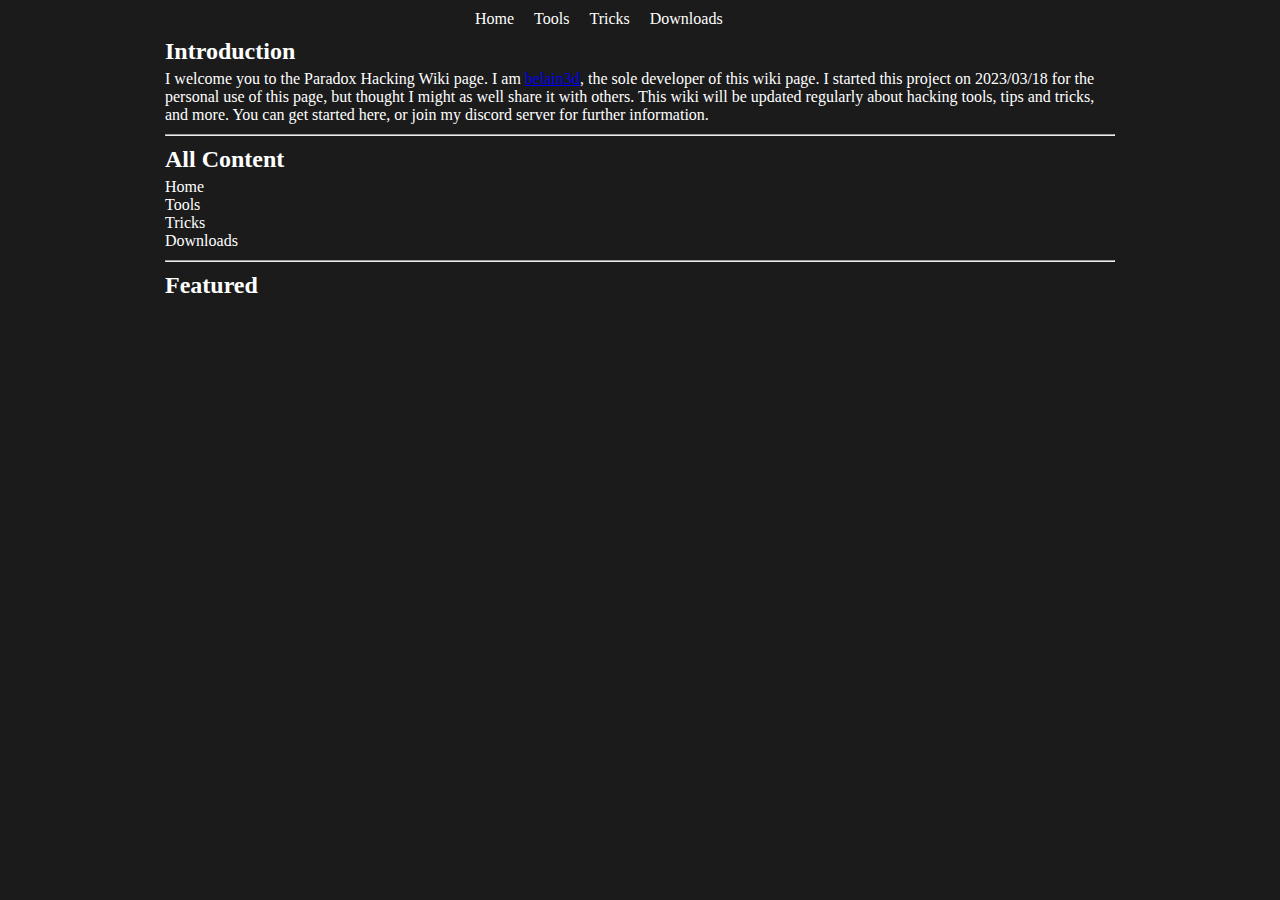
==== index.html @ a18785e2 "Added index.html, style.css" ====
<!DOCTYPE html>
<html lang="en">
<head>
	<meta charset="UTF-8">
	<meta http-equiv="X-UA-Compatible" content="IE=edge">
	<meta name="viewport" content="width=device-width, initial-scale=1.0">
	<link rel="stylesheet" href="style.css">
	<title>Paradox Hacking Wiki</title>
</head>
<body>

	<nav>
	<ul>
		<li><a href="index.html">Home</a></li>
		<li><a href="tools.html">Tools</a></li>
		<li><a href="tricks.html">Tricks</a></li>
		<li><a href="downloads.html">Downloads
		</a></li>
	</ul>
	</nav>

	<main>

	<h2 class="section">Introduction</h2>
	<p>I welcome you to the Paradox Hacking Wiki page. I am <a href="https://github.com/belain3d">belain3d</a>, the sole developer of this wiki page. I started this project on 2023/03/18 for the personal use of this page,
		but thought I might as well share it with others. This wiki will be updated regularly about hacking tools, tips and tricks, and more. You can get started here, or join my discord server for further information.
	</p>

	<hr class="section-hr">

	<h2 class="section">All Content</h2>

	<div class="all-content">

		<div class="grid-item">Home</div>
		<div class="grid-item">Tools</div>
		<div class="grid-item">Tricks</div>
		<div class="grid-item">Downloads</div>

	</div>

	<hr class="section-hr">

	<h2 class="section">Featured</h2>





	</main>

</body>
</html>
---- style.css ----
* {
    margin: 0;
    padding: 0;
    box-sizing: border-box;
}

body {
    background: rgb(27, 27, 27);
    color: white;
    font-family: 'Times New Roman', Times, serif;
}

nav {
    left: 0;
    top: 0;
    width: 100%;
    max-width: 350px;
    margin-left: auto;
    margin-right: auto;
}

nav li {
    list-style-type: none;
    overflow: hidden;
    text-align: center;
    display: inline-block;
    padding: 10px;
}

nav ul {
    display: flex;
}

nav li a {
    display: block;
    color: white;
    text-decoration: none;
}

nav li a:hover {
    color: rgb(190, 190, 190);
}

main {
    max-width: 950px;
    margin-left: auto;
    margin-right: auto;
}

.section-hr {
    margin-top: 10px;
    margin-bottom: 10px;
}

.section {
    margin-bottom: 5px;
}

.all-content {
    grid-template-columns: auto auto;
}
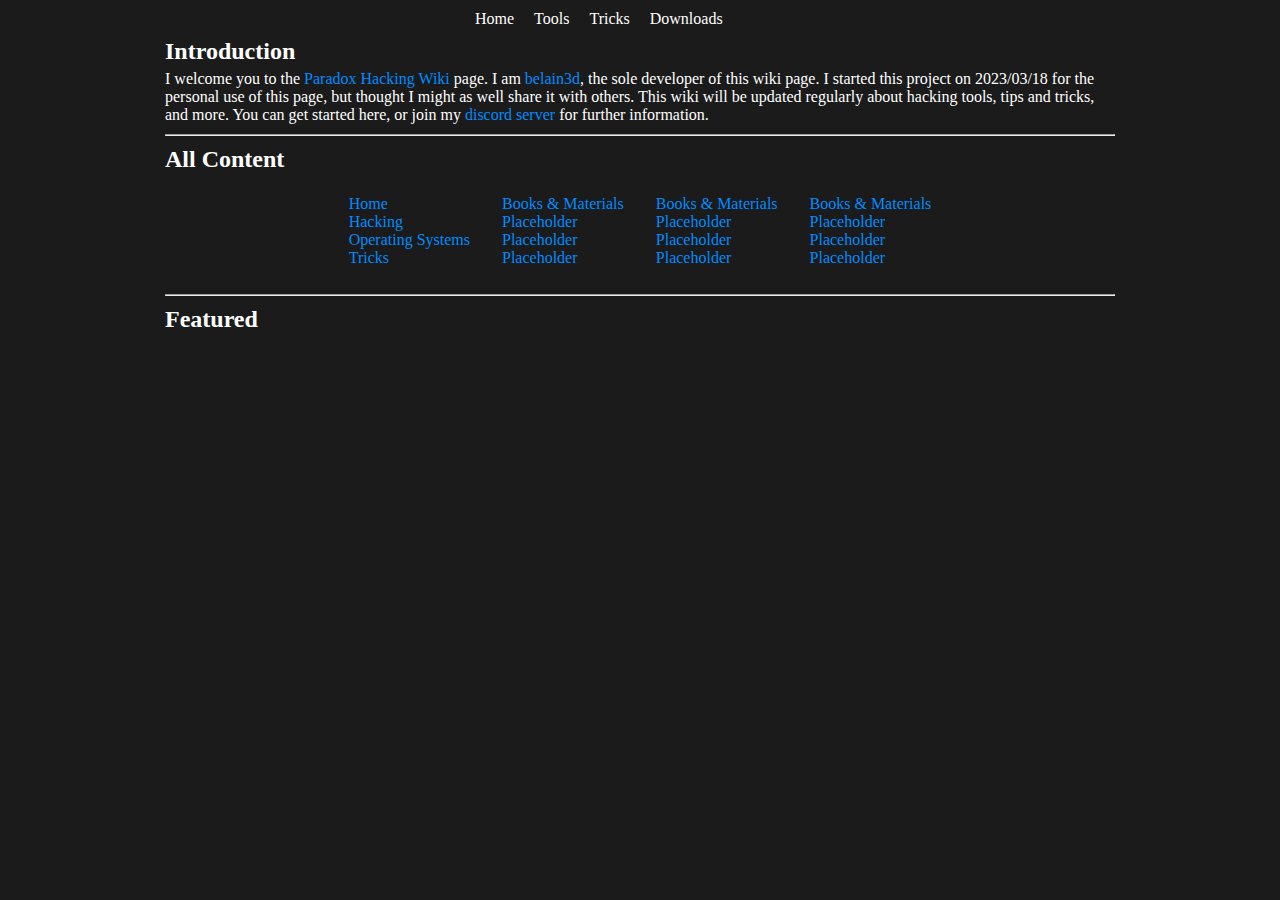
==== commit 93c0b1bc: "Modified index.html and style.css, added additional pages" ====
--- a/index.html
+++ b/index.html
@@ -5,7 +5,7 @@
 	<meta http-equiv="X-UA-Compatible" content="IE=edge">
 	<meta name="viewport" content="width=device-width, initial-scale=1.0">
 	<link rel="stylesheet" href="style.css">
-	<title>Paradox Hacking Wiki</title>
+	<title>Paradox Hacking Wiki - Home</title>
 </head>
 <body>
 
@@ -14,33 +14,56 @@
 		<li><a href="index.html">Home</a></li>
 		<li><a href="tools.html">Tools</a></li>
 		<li><a href="tricks.html">Tricks</a></li>
-		<li><a href="downloads.html">Downloads
-		</a></li>
+		<li><a href="downloads.html">Downloads</a></li>
 	</ul>
 	</nav>
 
 	<main>
 
 	<h2 class="section">Introduction</h2>
-	<p>I welcome you to the Paradox Hacking Wiki page. I am <a href="https://github.com/belain3d">belain3d</a>, the sole developer of this wiki page. I started this project on 2023/03/18 for the personal use of this page,
-		but thought I might as well share it with others. This wiki will be updated regularly about hacking tools, tips and tricks, and more. You can get started here, or join my discord server for further information.
+	<p>I welcome you to the <a href="https://github.com/paradoxhacking/paradoxhacking.github.io">Paradox Hacking Wiki</a> page. I am <a href="https://github.com/belain3d">belain3d</a>, the sole developer of this wiki page. I started this project on 2023/03/18 for the personal use of this page,
+		but thought I might as well share it with others. This wiki will be updated regularly about hacking tools, tips and tricks, and more. You can get started here, or join my <a href="https://discord.gg/7ZHXKgJrbt">discord server</a> for further information.
 	</p>
 
 	<hr class="section-hr">
-
 	<h2 class="section">All Content</h2>
 
-	<div class="all-content">
+	<div class="grid-box">
 
-		<div class="grid-item">Home</div>
-		<div class="grid-item">Tools</div>
-		<div class="grid-item">Tricks</div>
-		<div class="grid-item">Downloads</div>
+	<ul>
+	<table id="all-content">
+		<td>
+			<li><a href="index.html">Home</a></li>
+			<li><a href="tools.html">Hacking</a></li>
+			<li><a href="os.html">Operating Systems</a></li>
+			<li><a href="tricks.html">Tricks</a></li>
+		</td>
 
-	</div>
+		<td>
+			<li><a href="booksnmaterials.html">Books & Materials</a></li>
+			<li><a href="downloads.html">Placeholder</a></li>
+			<li><a href="downloads.html">Placeholder</a></li>
+			<li><a href="downloads.html">Placeholder</a></li>
+		</td>
+
+		<td>
+			<li><a href="booksnmaterials.html">Books & Materials</a></li>
+			<li><a href="downloads.html">Placeholder</a></li>
+			<li><a href="downloads.html">Placeholder</a></li>
+			<li><a href="downloads.html">Placeholder</a></li>
+		</td>
+
+		<td>
+			<li><a href="booksnmaterials.html">Books & Materials</a></li>
+			<li><a href="downloads.html">Placeholder</a></li>
+			<li><a href="downloads.html">Placeholder</a></li>
+			<li><a href="downloads.html">Placeholder</a></li>
+		</td>
+
+	</table>
+	</ul>
 
 	<hr class="section-hr">
-
 	<h2 class="section">Featured</h2>
 
 
--- a/style.css
+++ b/style.css
@@ -57,5 +57,32 @@
 }
 
 .all-content {
-    grid-template-columns: auto auto;
+    color: white;
+}
+
+.all-content:hover {
+    color: rgb(190, 190, 190);
+}
+
+a {
+    color: rgb(0, 140, 255);
+    text-decoration: none;
+}
+
+a:hover {
+    color: rgb(0, 102, 185);
+}
+
+li {
+    list-style-type: none;
+}
+
+#all-content {
+    max-width: 750px;
+    margin-left: auto;
+    margin-right: auto;
+}
+
+#all-content td {
+    padding: 15px;
 }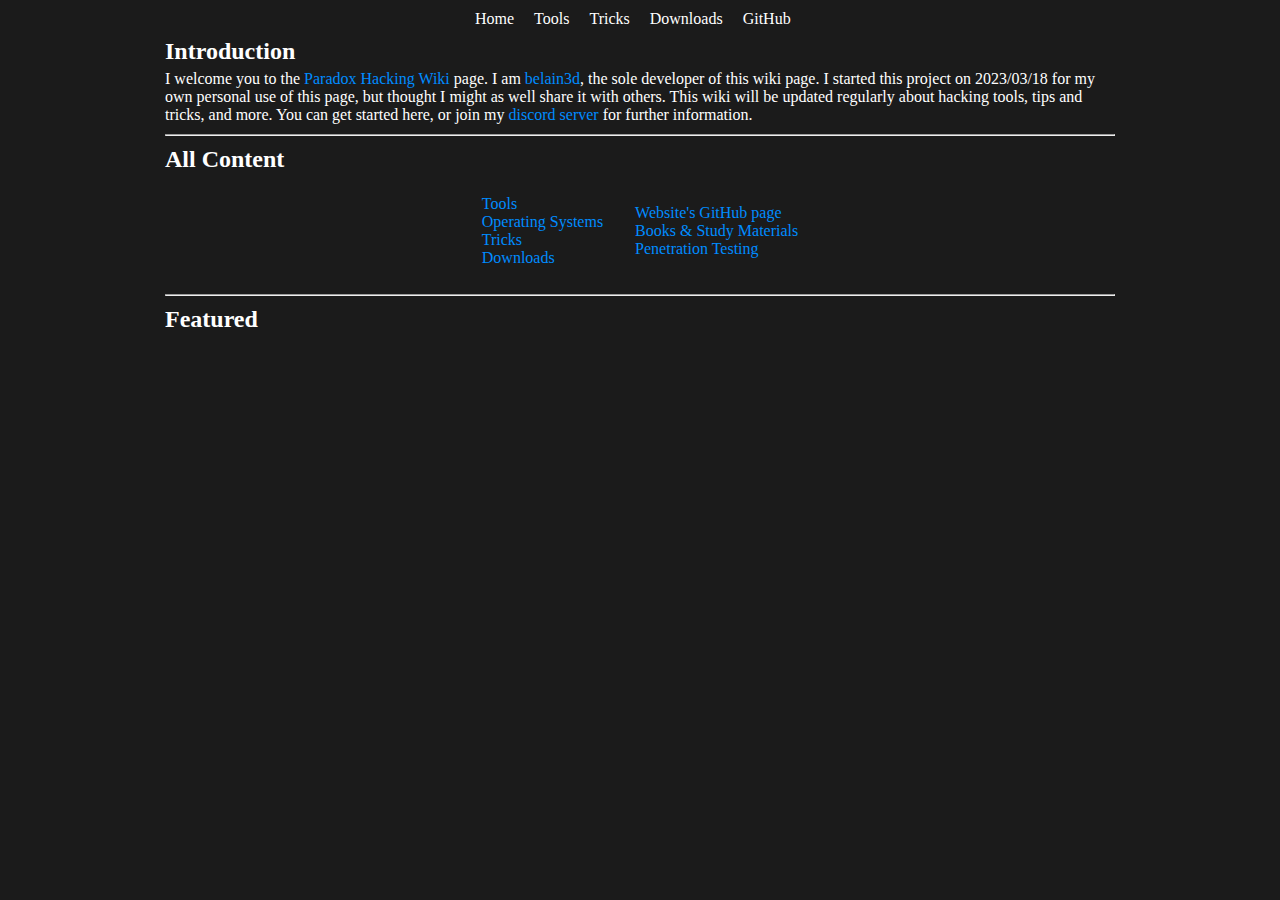
==== commit ccfd2253: "-m" ====
--- a/index.html
+++ b/index.html
@@ -4,7 +4,7 @@
 	<meta charset="UTF-8">
 	<meta http-equiv="X-UA-Compatible" content="IE=edge">
 	<meta name="viewport" content="width=device-width, initial-scale=1.0">
-	<link rel="stylesheet" href="style.css">
+	<link rel="stylesheet" href="css/style.css">
 	<title>Paradox Hacking Wiki - Home</title>
 </head>
 <body>
@@ -15,13 +15,14 @@
 		<li><a href="tools.html">Tools</a></li>
 		<li><a href="tricks.html">Tricks</a></li>
 		<li><a href="downloads.html">Downloads</a></li>
+		<li><a href="https://github.com/paradoxhacking/paradoxhacking.github.io">GitHub</a></li>
 	</ul>
 	</nav>
 
 	<main>
 
 	<h2 class="section">Introduction</h2>
-	<p>I welcome you to the <a href="https://github.com/paradoxhacking/paradoxhacking.github.io">Paradox Hacking Wiki</a> page. I am <a href="https://github.com/belain3d">belain3d</a>, the sole developer of this wiki page. I started this project on 2023/03/18 for the personal use of this page,
+	<p>I welcome you to the <a href="https://github.com/paradoxhacking/paradoxhacking.github.io">Paradox Hacking Wiki</a> page. I am <a href="https://github.com/belain3d">belain3d</a>, the sole developer of this wiki page. I started this project on 2023/03/18 for my own personal use of this page,
 		but thought I might as well share it with others. This wiki will be updated regularly about hacking tools, tips and tricks, and more. You can get started here, or join my <a href="https://discord.gg/7ZHXKgJrbt">discord server</a> for further information.
 	</p>
 
@@ -33,31 +34,16 @@
 	<ul>
 	<table id="all-content">
 		<td>
-			<li><a href="index.html">Home</a></li>
-			<li><a href="tools.html">Hacking</a></li>
+			<li><a href="tools.html">Tools</a></li>
 			<li><a href="os.html">Operating Systems</a></li>
 			<li><a href="tricks.html">Tricks</a></li>
+			<li><a href="tricks.html">Downloads</a></li>
 		</td>
 
 		<td>
-			<li><a href="booksnmaterials.html">Books & Materials</a></li>
-			<li><a href="downloads.html">Placeholder</a></li>
-			<li><a href="downloads.html">Placeholder</a></li>
-			<li><a href="downloads.html">Placeholder</a></li>
-		</td>
-
-		<td>
-			<li><a href="booksnmaterials.html">Books & Materials</a></li>
-			<li><a href="downloads.html">Placeholder</a></li>
-			<li><a href="downloads.html">Placeholder</a></li>
-			<li><a href="downloads.html">Placeholder</a></li>
-		</td>
-
-		<td>
-			<li><a href="booksnmaterials.html">Books & Materials</a></li>
-			<li><a href="downloads.html">Placeholder</a></li>
-			<li><a href="downloads.html">Placeholder</a></li>
-			<li><a href="downloads.html">Placeholder</a></li>
+			<li><a href="https://github.com/paradoxhacking/paradoxhacking.github.io">Website's GitHub page</a></li>
+			<li><a href="booksnmaterials.html">Books & Study Materials</a></li>
+			<li><a href="pentesting.html">Penetration Testing</a></li>
 		</td>
 
 	</table>
--- a/css/style.css
+++ b/css/style.css
@@ -0,0 +1,100 @@
+* {
+    margin: 0;
+    padding: 0;
+    box-sizing: border-box;
+    scroll-behavior: smooth;
+}
+
+body {
+    background: rgb(27, 27, 27);
+    color: white;
+    font-family: 'Times New Roman', Times, serif;
+}
+
+nav {
+    left: 0;
+    top: 0;
+    width: 100%;
+    max-width: 350px;
+    margin-left: auto;
+    margin-right: auto;
+}
+
+nav li {
+    list-style-type: none;
+    overflow: hidden;
+    text-align: center;
+    display: inline-block;
+    padding: 10px;
+}
+
+nav ul {
+    display: flex;
+}
+
+nav li a {
+    display: block;
+    color: white;
+    text-decoration: none;
+}
+
+nav li a:hover {
+    color: rgb(190, 190, 190);
+}
+
+main {
+    max-width: 950px;
+    min-width: 10px;
+    margin-left: auto;
+    margin-right: auto;
+}
+
+.section-hr {
+    margin-top: 10px;
+    margin-bottom: 10px;
+}
+
+.section {
+    margin-bottom: 5px;
+}
+
+.all-content {
+    color: white;
+
+}
+
+table li {
+    list-style-type: none;
+}
+
+.all-content:hover {
+    color: rgb(190, 190, 190);
+}
+
+a {
+    color: rgb(0, 140, 255);
+    text-decoration: none;
+}
+
+a:hover {
+    color: rgb(0, 102, 185);
+}
+
+#all-content {
+    max-width: 750px;
+    margin-left: auto;
+    margin-right: auto;
+}
+
+#all-content td {
+    padding: 15px;
+    max-width: 300px;
+}
+
+.no-dot {
+    list-style-type: none;
+}
+
+.indentation-ul {
+    margin-left: 20px;
+}